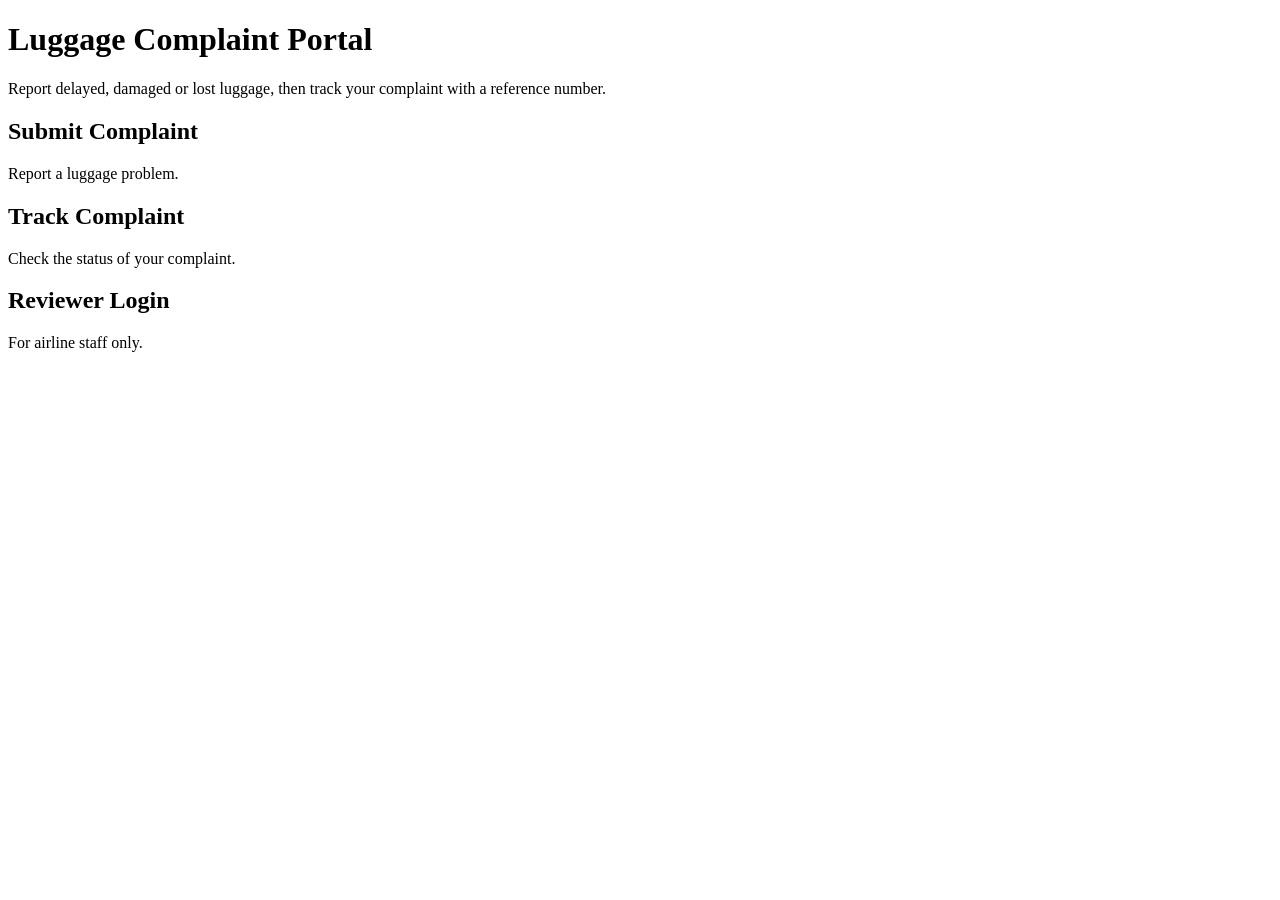
==== src/main/resources/templates/index.html @ 8f012097 "feat: complaint submission, validation, upload and tracking" ====
<!DOCTYPE html>
<html lang="en" xmlns:th="http://www.thymeleaf.org">
<head th:replace="~{fragments :: head('Home')}"></head>
<body>
<header th:replace="~{fragments :: nav}"></header>
<main class="container">
  <h1>Luggage Complaint Portal</h1>
  <p>Report delayed, damaged or lost luggage, then track your complaint with a reference number.</p>
  <div class="cards">
    <a class="card" id="linkSubmit" th:href="@{/complaints/new}"><h2>Submit Complaint</h2><p>Report a luggage problem.</p></a>
    <a class="card" id="linkTrack" th:href="@{/track}"><h2>Track Complaint</h2><p>Check the status of your complaint.</p></a>
    <a class="card" id="linkReviewer" th:href="@{/login}"><h2>Reviewer Login</h2><p>For airline staff only.</p></a>
  </div>
</main>
<footer th:replace="~{fragments :: footer}"></footer>
</body>
</html>
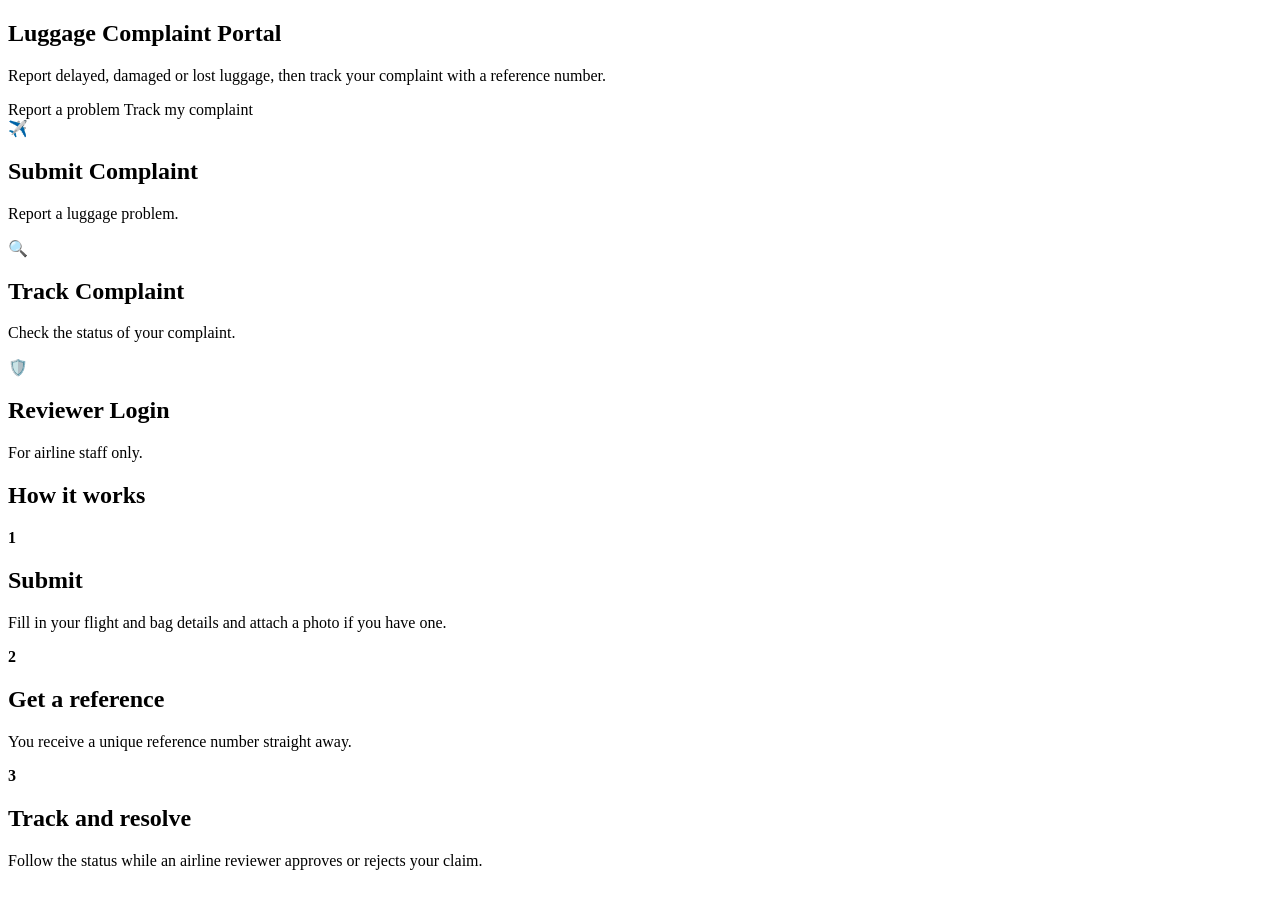
==== commit 3fc91859: "feat: modern UI theme with hero section and styled pages" ====
--- a/src/main/resources/templates/index.html
+++ b/src/main/resources/templates/index.html
@@ -4,12 +4,24 @@
 <body>
 <header th:replace="~{fragments :: nav}"></header>
 <main class="container">
-  <h1>Luggage Complaint Portal</h1>
-  <p>Report delayed, damaged or lost luggage, then track your complaint with a reference number.</p>
+  <section class="hero">
+    <h1>Luggage Complaint Portal</h1>
+    <p>Report delayed, damaged or lost luggage, then track your complaint with a reference number.</p>
+    <a class="btn" th:href="@{/complaints/new}">Report a problem</a>
+    <a class="btn secondary" th:href="@{/track}">Track my complaint</a>
+  </section>
+
   <div class="cards">
-    <a class="card" id="linkSubmit" th:href="@{/complaints/new}"><h2>Submit Complaint</h2><p>Report a luggage problem.</p></a>
-    <a class="card" id="linkTrack" th:href="@{/track}"><h2>Track Complaint</h2><p>Check the status of your complaint.</p></a>
-    <a class="card" id="linkReviewer" th:href="@{/login}"><h2>Reviewer Login</h2><p>For airline staff only.</p></a>
+    <a class="card" id="linkSubmit" th:href="@{/complaints/new}"><span class="icon">&#9992;&#65039;</span><h2>Submit Complaint</h2><p>Report a luggage problem.</p></a>
+    <a class="card" id="linkTrack" th:href="@{/track}"><span class="icon">&#128269;</span><h2>Track Complaint</h2><p>Check the status of your complaint.</p></a>
+    <a class="card" id="linkReviewer" th:href="@{/login}"><span class="icon">&#128737;&#65039;</span><h2>Reviewer Login</h2><p>For airline staff only.</p></a>
+  </div>
+
+  <h2 class="section-title">How it works</h2>
+  <div class="steps">
+    <div class="step"><b>1</b><h2>Submit</h2><p>Fill in your flight and bag details and attach a photo if you have one.</p></div>
+    <div class="step"><b>2</b><h2>Get a reference</h2><p>You receive a unique reference number straight away.</p></div>
+    <div class="step"><b>3</b><h2>Track and resolve</h2><p>Follow the status while an airline reviewer approves or rejects your claim.</p></div>
   </div>
 </main>
 <footer th:replace="~{fragments :: footer}"></footer>
